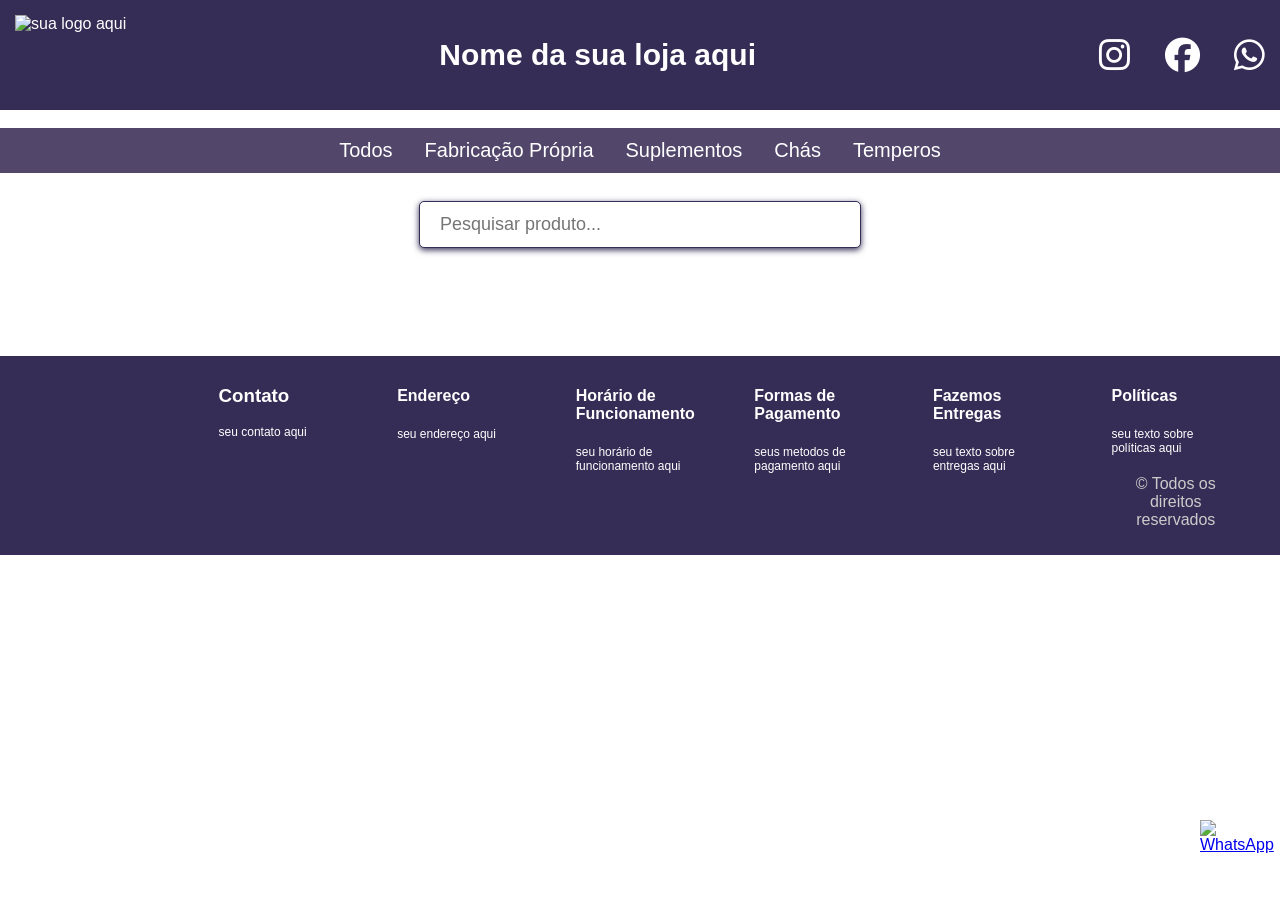
==== index.html @ 95ecedf2 "Modelo-loja-site" ====
<!DOCTYPE html>
<html lang="pt-br">

<head>

    <meta charset="UTF-8">
    <meta name="viewport" content="width=device-width, initial-scale=1.0">

    <title>Nome da sua loja e icone aqui</title>

    <link rel="stylesheet" href="style.css">
    <link rel="stylesheet" href="https://cdnjs.cloudflare.com/ajax/libs/font-awesome/6.5.0/css/all.min.css">

    <!--<link rel="shortcut icon" href="assets/img/favicon.png" type="image/x-icon"> -->

</head>

<body>

    <header>

        <div class="topo">


            <img src="assets/logo.png" alt="sua logo aqui" class="logo">
            <h1>Nome da sua loja aqui</h1>
            <div class="redes">

                <a href="https://instagram.com/" target="_blank">
                    <i class="fa-brands fa-instagram"></i>
                </a>

                <a href="https://facebook.com/" target="_blank">
                    <i class="fa-brands fa-facebook"></i>
                </a>

                <a href="https://wa.me/5599999999999" target="_blank">
                    <i class="fa-brands fa-whatsapp"></i>
                </a>

            </div>
        </div>
    </header>
    <br>

    <nav class="categorias">

        <button onclick="filtrarCategoria('todos')">Todos</button>
        <button onclick="filtrarCategoria('fabricacao-propria')">Fabricação Própria</button>
        <button onclick="filtrarCategoria('suplementos')">Suplementos</button>
        <button onclick="filtrarCategoria('chas')">Chás</button>
        <button onclick="filtrarCategoria('temperos')">Temperos</button>
    </nav>
    <br>
    <div class="pesquisa">
        <input type="text" id="barraPesquisa" placeholder="Pesquisar produto..." onkeyup="pesquisarProduto()">
    </div>
    <br>

    <section id="produtos" class="produtos"></section>


    <a href="https://wa.me/5599999999999?text=Olá! Gostaria de saber mais sobre os produtos." target="_blank"
        class="whatsapp-float" onclick="fbq('track','Contact'); return true;">
        <img src="https://cdn.iconscout.com/icon/free/png-256/whatsapp-1868967-1583131.png" alt="WhatsApp">
    </a>


    <footer>

        <div class="rodape">

            <div>

                <!--<iframe
                    src="https://www.google.com/maps/embed?pb=!1m18!1m12!1m3!1d3664.034917803973!2d-51.16340032535215!3d-23.314491852567706!2m3!1f0!2f0!3f0!3m2!1i1024!2i768!4f13.1!3m3!1m2!1s0x94eb435f16ff0663%3A0xa6e96618b6e11fec!2sR.%20Par%C3%A1%2C%20971%20-%20Centro%2C%20Londrina%20-%20PR%2C%2086010-450!5e0!3m2!1spt-BR!2sbr!4v1773327871567!5m2!1spt-BR!2sbr"
                    width="400" height="300" style="border:0;" allowfullscreen="" loading="lazy"
                    referrerpolicy="no-referrer-when-downgrade"></iframe> -->
                <iframe src="https://maps.google.com/maps?q=londrina&t=&z=13&ie=UTF8&iwloc=&output=embed">
                </iframe>
            </div>

            <div>
                <h3>Contato</h3>
                <!--<p>Telefone: (43) 98800-5777 <br> Email:
                </p>-->
                <p>seu contato aqui</p>

            </div>

            <div>
                <h4>Endereço</h4>
                <!--<p>Rua Pará, 959 - Loja 2 <br>
                    Centro, Londrina - PR <br>
                    CEP: 86010-450
                </p>-->
                <p>seu endereço aqui</p>
            </div>

            <div>
                <h4>Horário de Funcionamento</h4>
               <!--<p>Seg-Sex 09h às 18h <br> Sábado 08h às 13h 
                </p>-->
                <p>seu horário de funcionamento aqui</p>
            </div>

            <div>
                <h4>Formas de Pagamento</h4>
                <!--<p>Cartão de Crédito e Débito
                    <br>
                    Pix
                    <br>
                    Dinheiro
                </p>-->
                <p>seus metodos de pagamento aqui</p>
            </div>

            <div>
                <h4>Fazemos Entregas</h4>
               <!-- <p>Consultar Disponibilidade</p>-->
                <p>seu texto sobre entregas aqui</p>
            </div>

            <div class="politicas">

                <h4>Políticas</h4>
                <p>seu texto sobre políticas aqui</p>
<!--
                <button onclick="mostrarPolitica('privacidade')">Política de Privacidade</button>
                <div id="privacidade" class="texto-politica">
                    Seus dados são utilizados apenas para atendimento e envio de informações sobre os produtos da loja.
                    Não compartilhamos dados com terceiros.
                </div>

                <button onclick="mostrarPolitica('termos')">Termos de Uso</button>
                <div id="termos" class="texto-politica">
                    As informações deste site têm caráter informativo. Os produtos naturais não substituem orientação
                    médica.
                </div>

                <button onclick="mostrarPolitica('troca')">Troca e Devolução</button>
                <div id="troca" class="texto-politica">
                    Trocas podem ser solicitadas em até 7 dias após o recebimento do produto, desde que esteja lacrado e
                    em perfeitas condições.
                </div>

                <button onclick="mostrarPolitica('entrega')">Política de Entrega</button>
                <div id="entrega" class="texto-politica">
                    As entregas são realizadas na cidade e região conforme disponibilidade.
                </div>

            </div>
        
        </div>-->
        <p class="copy">© Todos os direitos reservados</p>

    </footer>

    <script src="https://cdn.jsdelivr.net/npm/papaparse@5.4.1/papaparse.min.js"></script>
    <script src="produtos.js"></script>
    <script>

        function mostrarPolitica(id) {

            const texto = document.getElementById(id);

            if (texto.style.display === "block") {
                texto.style.display = "none";
            } else {
                texto.style.display = "block";
            }

        }

    </script>

</body>

</html>
---- style.css ----
body {
    font-family: Arial;
    margin: 0;
    background: white;
}

header {
    background: #352d55;
    color: white;
}

.topo {
    display: flex;
    justify-content: space-between;
    align-items: center;
    padding: 15px;
}

.logo {
    height: 80px;
}

h1 {
    font-size: 30px;
    margin: 10px 10px;
    text-align: center;
}

.redes i {
    font-size: 35px;
    margin-left: 15px;
    color: white;
}

.redes a {
    color: white;
    margin-left: 15px;
    text-decoration: none;
}

.pesquisa input {
    width: 80%;
    max-width: 400px;
    padding: 12px 20px;
    font-size: 18px;
    border-radius: 5px;
    border: 1px solid #352d55;
    box-shadow: 0 2px 6px #352d55;
    margin: 10px auto;
    display: block;
}

.categorias {
    display: flex;
    justify-content: center;
    gap: 20px;
    background: #52476b;
    padding: 10px;
}

.categorias button {
    background: none;
    border: none;
    color: white;
    font-size: 20px;
    cursor: pointer;
}

.produtos {
    display: grid;
    grid-template-columns: repeat(auto-fit, 300px);
    gap: 20px;
    justify-content: center;
    padding: 40px;
}

.card {
    text-align: center;
    cursor: pointer;
}

.card img {
    width: 300px;
    height: 300px;
    object-fit: contain;
}

.card {
    text-align: center;
    cursor: pointer;
    text-decoration: none;
    color: black;
}

.card h4 {
    text-decoration: none;
    color: black;
}

.card:visited {
    color: black;
}

.whatsapp-float {
    position: fixed;
    width: 60px;
    height: 60px;
    bottom: 20px;
    right: 20px;
    z-index: 100;
}

.whatsapp-float img {
    width: 100%;
    height: 100%;
}

footer {
    background: #352d55;
    color: white;
    padding: 10px;
}

p {
    font-size: 12px;
}

.rodape {
    display: flex;
    justify-content: space-between;
    align-items: flex-start;
    max-width: 1200px;
    margin: auto;
    gap: 50px;
}

/* cada coluna do footer */
.rodape > div {
    width: 400px;
}

/* botões das políticas */

.politicas button {
    width: 100%;
    margin: 5px 0;
    padding: 8px;
    background: #52476b;
    color: white;
    border: none;
    cursor: pointer;
    text-align: left;
    font-size: 12px;
}

/* texto das políticas */

.texto-politica {
    display: none;
    font-size: 12px;
    margin-bottom: 10px;
    background: rgba(255,255,255,0.1);
    padding: 10px;
}

/* mapa */

iframe {
    width: 100%;
    height: 150px;
    border-radius: 5px;
    border: none;
}

.copy {
    text-align: center;
    margin-top: 20px;
    font-size: 16px;
    color: #ccc;
}

@media (max-width: 768px) {

.topo{
flex-direction: column;
gap:10px;
}

.categorias{
flex-wrap: wrap;
gap:10px;
}

.categorias button{
font-size:14px;
}

.rodape{
flex-direction: column;
gap:20px;
text-align:center;
}

iframe{
width:100%;
}

.produto-container{
flex-direction: column;
padding:20px;
text-align:center;
}

.produto-container img{
width:100%;
max-width:300px;
}

}
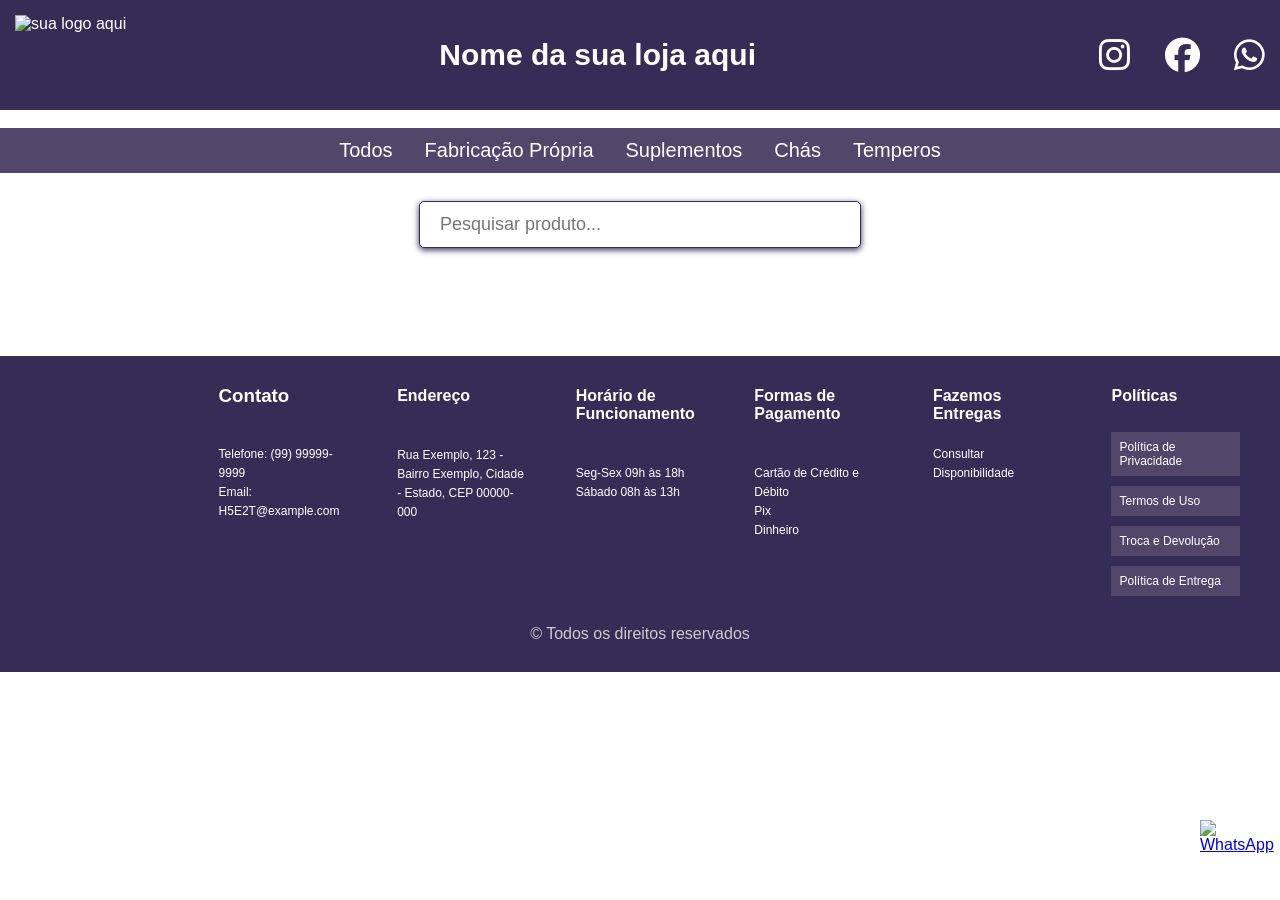
==== commit 397a1fdb: "Atualização de informações" ====
--- a/index.html
+++ b/index.html
@@ -71,61 +71,51 @@
         <div class="rodape">
 
             <div>
-
-                <!--<iframe
-                    src="https://www.google.com/maps/embed?pb=!1m18!1m12!1m3!1d3664.034917803973!2d-51.16340032535215!3d-23.314491852567706!2m3!1f0!2f0!3f0!3m2!1i1024!2i768!4f13.1!3m3!1m2!1s0x94eb435f16ff0663%3A0xa6e96618b6e11fec!2sR.%20Par%C3%A1%2C%20971%20-%20Centro%2C%20Londrina%20-%20PR%2C%2086010-450!5e0!3m2!1spt-BR!2sbr!4v1773327871567!5m2!1spt-BR!2sbr"
-                    width="400" height="300" style="border:0;" allowfullscreen="" loading="lazy"
-                    referrerpolicy="no-referrer-when-downgrade"></iframe> -->
                 <iframe src="https://maps.google.com/maps?q=londrina&t=&z=13&ie=UTF8&iwloc=&output=embed">
                 </iframe>
             </div>
 
             <div>
                 <h3>Contato</h3>
-                <!--<p>Telefone: (43) 98800-5777 <br> Email:
-                </p>-->
-                <p>seu contato aqui</p>
-
+                <p>
+                    Telefone: (99) 99999-9999
+                    Email: H5E2T@example.com
+                </p>
             </div>
 
             <div>
                 <h4>Endereço</h4>
-                <!--<p>Rua Pará, 959 - Loja 2 <br>
-                    Centro, Londrina - PR <br>
-                    CEP: 86010-450
-                </p>-->
-                <p>seu endereço aqui</p>
+                <p>
+                    Rua Exemplo, 123 - Bairro Exemplo, Cidade - Estado, CEP 00000-000
+                </p>
             </div>
 
             <div>
                 <h4>Horário de Funcionamento</h4>
-               <!--<p>Seg-Sex 09h às 18h <br> Sábado 08h às 13h 
-                </p>-->
-                <p>seu horário de funcionamento aqui</p>
+                <p>
+                    Seg-Sex 09h às 18h
+                    Sábado 08h às 13h
+                </p>
             </div>
 
             <div>
                 <h4>Formas de Pagamento</h4>
-                <!--<p>Cartão de Crédito e Débito
-                    <br>
+                <p> 
+                    Cartão de Crédito e Débito
                     Pix
-                    <br>
                     Dinheiro
-                </p>-->
-                <p>seus metodos de pagamento aqui</p>
+                </p>
             </div>
 
             <div>
                 <h4>Fazemos Entregas</h4>
-               <!-- <p>Consultar Disponibilidade</p>-->
-                <p>seu texto sobre entregas aqui</p>
+                <p>Consultar Disponibilidade</p>
             </div>
 
             <div class="politicas">
 
                 <h4>Políticas</h4>
-                <p>seu texto sobre políticas aqui</p>
-<!--
+
                 <button onclick="mostrarPolitica('privacidade')">Política de Privacidade</button>
                 <div id="privacidade" class="texto-politica">
                     Seus dados são utilizados apenas para atendimento e envio de informações sobre os produtos da loja.
@@ -134,8 +124,8 @@
 
                 <button onclick="mostrarPolitica('termos')">Termos de Uso</button>
                 <div id="termos" class="texto-politica">
-                    As informações deste site têm caráter informativo. Os produtos naturais não substituem orientação
-                    médica.
+                    As informações deste site têm caráter informativo.
+                    Recomendamos verificar detalhes de cada produto antes da compra.
                 </div>
 
                 <button onclick="mostrarPolitica('troca')">Troca e Devolução</button>
@@ -150,8 +140,8 @@
                 </div>
 
             </div>
-        
-        </div>-->
+
+        </div>
         <p class="copy">© Todos os direitos reservados</p>
 
     </footer>
--- a/style.css
+++ b/style.css
@@ -123,6 +123,9 @@
 
 p {
     font-size: 12px;
+    white-space: pre-line;
+    line-height: 1.6;
+
 }
 
 .rodape {
@@ -157,10 +160,18 @@
 
 .texto-politica {
     display: none;
+    max-width: 400px; /* ou 100% se quiser responsivo */
     font-size: 12px;
+    margin-top: 10px;
     margin-bottom: 10px;
     background: rgba(255,255,255,0.1);
     padding: 10px;
+    line-height: 1.5;
+
+    /* quebra automática de texto */
+    white-space: normal;
+    word-wrap: break-word;
+    overflow-wrap: break-word;
 }
 
 /* mapa */
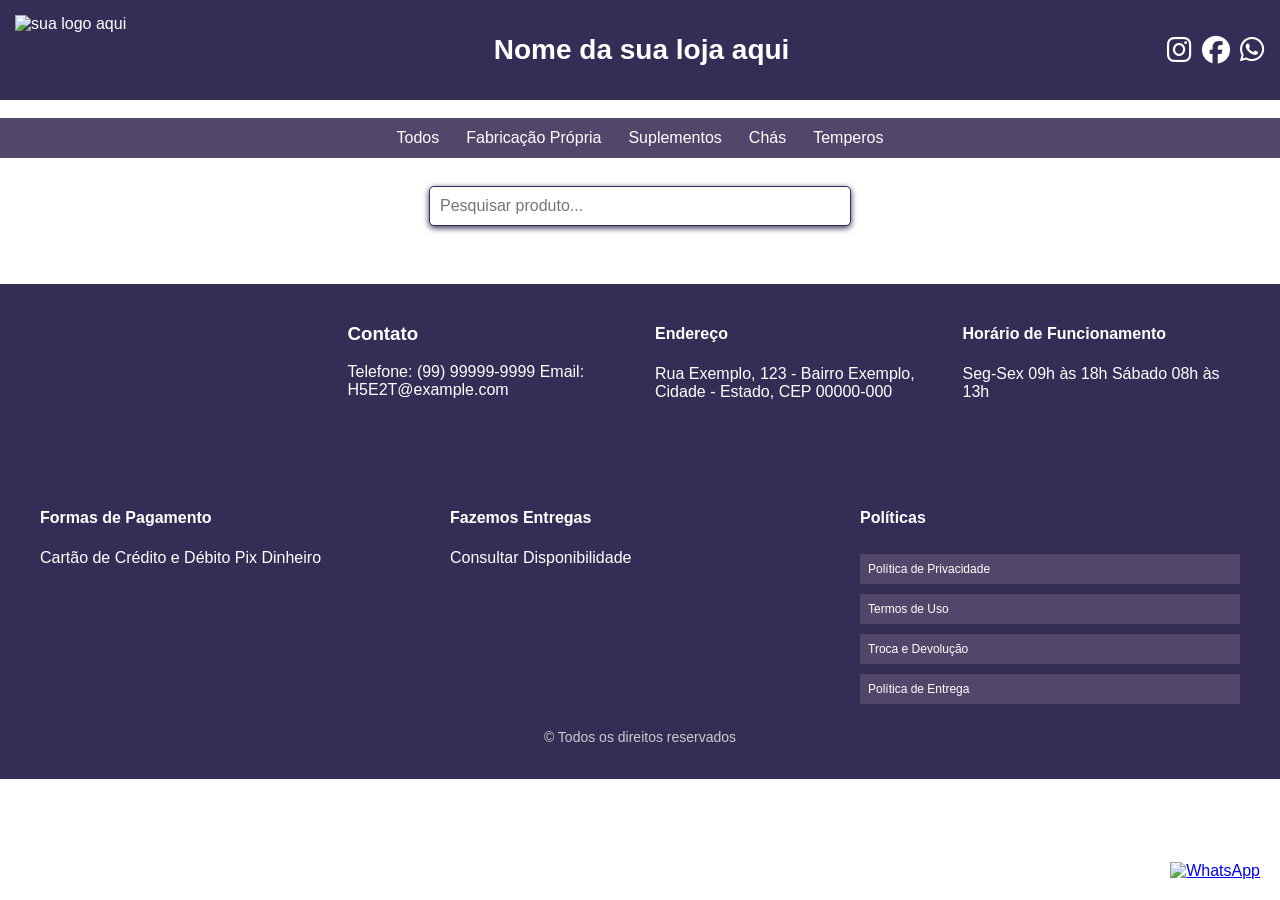
==== commit a04bd132: "responsividade" ====
--- a/index.html
+++ b/index.html
@@ -62,7 +62,7 @@
 
     <a href="https://wa.me/5599999999999?text=Olá! Gostaria de saber mais sobre os produtos." target="_blank"
         class="whatsapp-float" onclick="fbq('track','Contact'); return true;">
-        <img src="https://cdn.iconscout.com/icon/free/png-256/whatsapp-1868967-1583131.png" alt="WhatsApp">
+        <img src="https://cdn.iconscout.com/icon/free/png-256/whatsapp-1868967-1583131.png" alt="WhatsApp" width="55" height="55">
     </a>
 
 
--- a/style.css
+++ b/style.css
@@ -3,6 +3,8 @@
     margin: 0;
     background: white;
 }
+
+/* HEADER */
 
 header {
     background: #352d55;
@@ -14,35 +16,38 @@
     justify-content: space-between;
     align-items: center;
     padding: 15px;
+    flex-wrap: wrap;
 }
 
 .logo {
-    height: 80px;
+    height: 70px;
 }
 
 h1 {
-    font-size: 30px;
-    margin: 10px 10px;
+    font-size: 28px;
+    margin: 10px;
     text-align: center;
+    flex: 1;
+}
+
+.redes {
+    display: flex;
+    align-items: center;
 }
 
 .redes i {
-    font-size: 35px;
-    margin-left: 15px;
+    font-size: 28px;
+    margin-left: 10px;
     color: white;
 }
 
-.redes a {
-    color: white;
-    margin-left: 15px;
-    text-decoration: none;
-}
+/* PESQUISA */
 
 .pesquisa input {
-    width: 80%;
+    width: 90%;
     max-width: 400px;
-    padding: 12px 20px;
-    font-size: 18px;
+    padding: 10px;
+    font-size: 16px;
     border-radius: 5px;
     border: 1px solid #352d55;
     box-shadow: 0 2px 6px #352d55;
@@ -50,39 +55,31 @@
     display: block;
 }
 
+/* CATEGORIAS */
+
 .categorias {
     display: flex;
     justify-content: center;
-    gap: 20px;
+    gap: 15px;
     background: #52476b;
     padding: 10px;
+    flex-wrap: wrap;
 }
 
 .categorias button {
     background: none;
     border: none;
     color: white;
-    font-size: 20px;
+    font-size: 16px;
     cursor: pointer;
 }
 
+/* PRODUTOS */
+
 .produtos {
     display: grid;
-    grid-template-columns: repeat(auto-fit, 300px);
-    gap: 20px;
-    justify-content: center;
-    padding: 40px;
-}
-
-.card {
-    text-align: center;
-    cursor: pointer;
-}
-
-.card img {
-    width: 300px;
-    height: 300px;
-    object-fit: contain;
+    gap: 15px;
+    padding: 15px;
 }
 
 .card {
@@ -92,57 +89,48 @@
     color: black;
 }
 
-.card h4 {
-    text-decoration: none;
-    color: black;
+.card img {
+    width: 100%;
+    height: 120px;
+    object-fit: contain;
 }
 
-.card:visited {
-    color: black;
+.card h4 {
+    font-size: 16px;
 }
+
+/* WHATSAPP FLOAT */
 
 .whatsapp-float {
     position: fixed;
-    width: 60px;
-    height: 60px;
     bottom: 20px;
     right: 20px;
     z-index: 100;
 }
 
-.whatsapp-float img {
-    width: 100%;
-    height: 100%;
-}
+/* FOOTER */
 
 footer {
     background: #352d55;
     color: white;
-    padding: 10px;
-}
-
-p {
-    font-size: 12px;
-    white-space: pre-line;
-    line-height: 1.6;
-
+    padding: 20px;
 }
 
 .rodape {
     display: flex;
     justify-content: space-between;
-    align-items: flex-start;
     max-width: 1200px;
     margin: auto;
-    gap: 50px;
+    gap: 30px;
+    flex-wrap: wrap;
 }
 
-/* cada coluna do footer */
-.rodape > div {
-    width: 400px;
+.rodape>div {
+    flex: 1;
+    min-width: 250px;
 }
 
-/* botões das políticas */
+/* POLÍTICAS */
 
 .politicas button {
     width: 100%;
@@ -156,25 +144,16 @@
     font-size: 12px;
 }
 
-/* texto das políticas */
-
 .texto-politica {
     display: none;
-    max-width: 400px; /* ou 100% se quiser responsivo */
     font-size: 12px;
     margin-top: 10px;
-    margin-bottom: 10px;
-    background: rgba(255,255,255,0.1);
+    background: rgba(255, 255, 255, 0.1);
     padding: 10px;
     line-height: 1.5;
-
-    /* quebra automática de texto */
-    white-space: normal;
-    word-wrap: break-word;
-    overflow-wrap: break-word;
 }
 
-/* mapa */
+/* MAPA */
 
 iframe {
     width: 100%;
@@ -186,45 +165,35 @@
 .copy {
     text-align: center;
     margin-top: 20px;
-    font-size: 16px;
+    font-size: 14px;
     color: #ccc;
 }
 
+/* 📱 MOBILE - 3 colunas */
 @media (max-width: 768px) {
+    .produtos {
+        grid-template-columns: repeat(3, 1fr);
+    }
 
-.topo{
-flex-direction: column;
-gap:10px;
+    .card img {
+        height: 100px;
+    }
+
+    .card h4 {
+        font-size: 12px;
+    }
 }
 
-.categorias{
-flex-wrap: wrap;
-gap:10px;
+/* 📱 TABLET - 4 colunas */
+@media (min-width: 769px) and (max-width: 1024px) {
+    .produtos {
+        grid-template-columns: repeat(4, 1fr);
+    }
 }
 
-.categorias button{
-font-size:14px;
-}
-
-.rodape{
-flex-direction: column;
-gap:20px;
-text-align:center;
-}
-
-iframe{
-width:100%;
-}
-
-.produto-container{
-flex-direction: column;
-padding:20px;
-text-align:center;
-}
-
-.produto-container img{
-width:100%;
-max-width:300px;
-}
-
+/* 💻 DESKTOP - 5 colunas */
+@media (min-width: 1025px) {
+    .produtos {
+        grid-template-columns: repeat(5, 1fr);
+    }
 }
